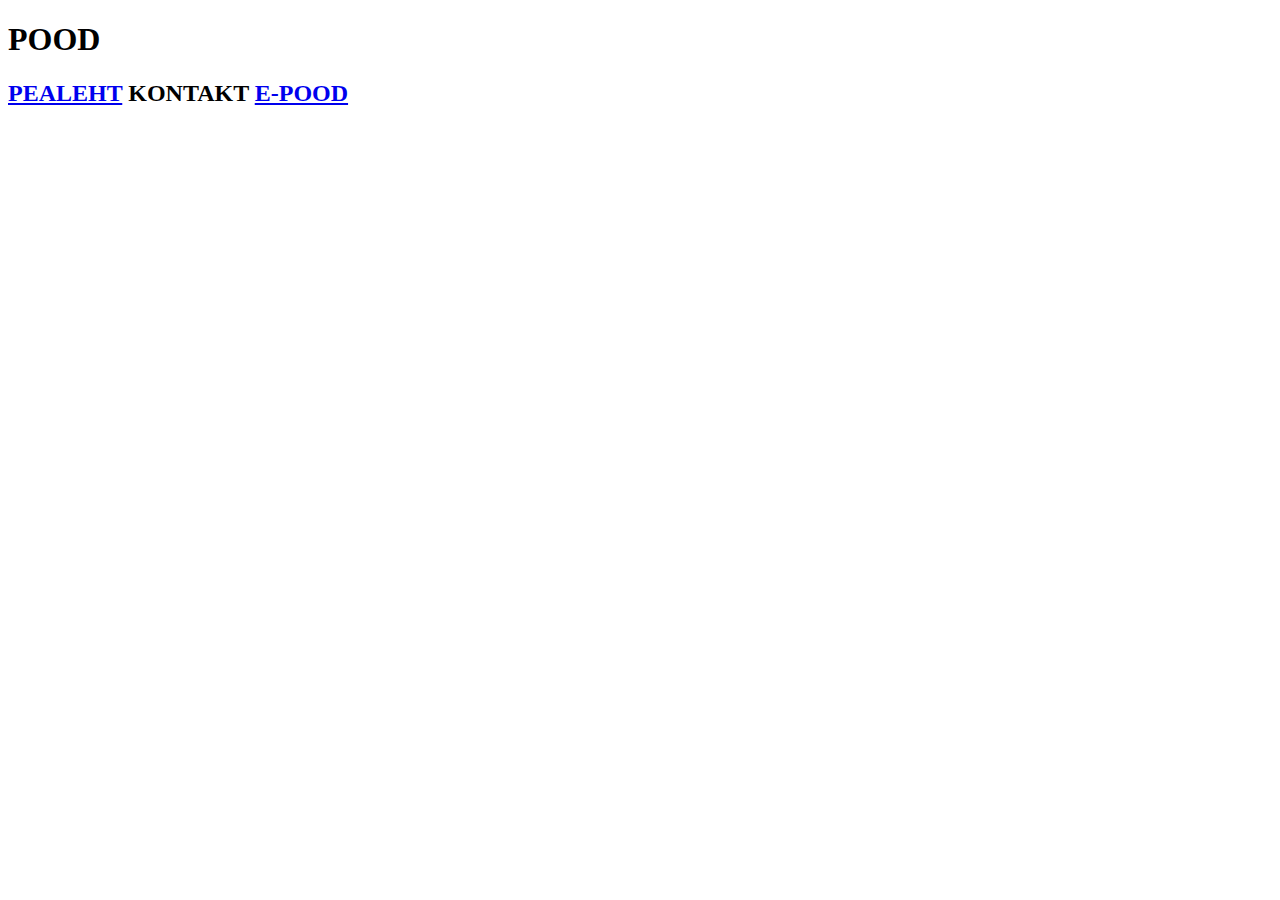
==== kontakt/kontakt.html @ e93c6da3 "kontakti arendus" ====
<!DOCTYPE html>
<html>

<head>
    <meta charset="UTF-8">
    <title>Title</title>
    <link rel="stylesheet" href="../style.css">
</head>

<body>
    <h1>POOD</h1>
    <h2>
        <a href="../pealeht/pealeht.html">PEALEHT</a>
        KONTAKT
        <a href="../epood/epood.html">E-POOD</a>
    </h2>


</body>
</html>
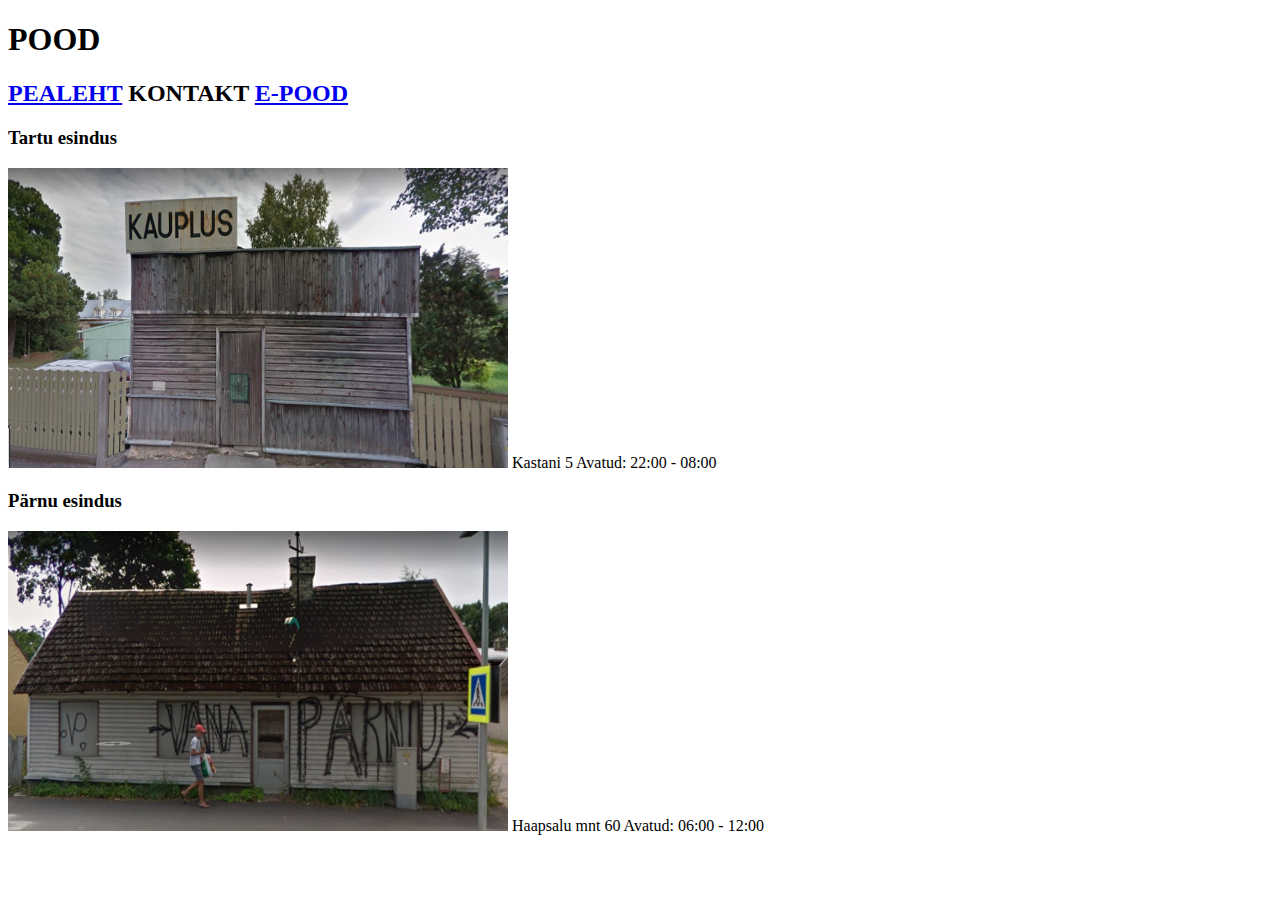
==== commit 1dccc299: "Tartu, Pärnu parimad esindushooned" ====
--- a/kontakt/kontakt.html
+++ b/kontakt/kontakt.html
@@ -3,7 +3,7 @@
 
 <head>
     <meta charset="UTF-8">
-    <title>Title</title>
+    <title>Kontakt</title>
     <link rel="stylesheet" href="../style.css">
 </head>
 
@@ -15,6 +15,29 @@
         <a href="../epood/epood.html">E-POOD</a>
     </h2>
 
+    <h3>Tartu esindus</h3>
+    
+    <img
+        src="tartu_esindus.jpg"
+        alt="Tartu esindus"
+        style="width: 500px;height:300px"
+    >
+    <p1>
+        Kastani 5
+        Avatud: 22:00 - 08:00
+    </p1>
+
+    <h3>Pärnu esindus</h3>
+
+    <img
+        src="parnu_esindus.jpg"
+        alt="Pärnu esindus"
+        style="width:500px; height:300px"
+    >
+    <p1>
+        Haapsalu mnt 60
+        Avatud: 06:00 - 12:00
+    </p1>
 
 </body>
 </html>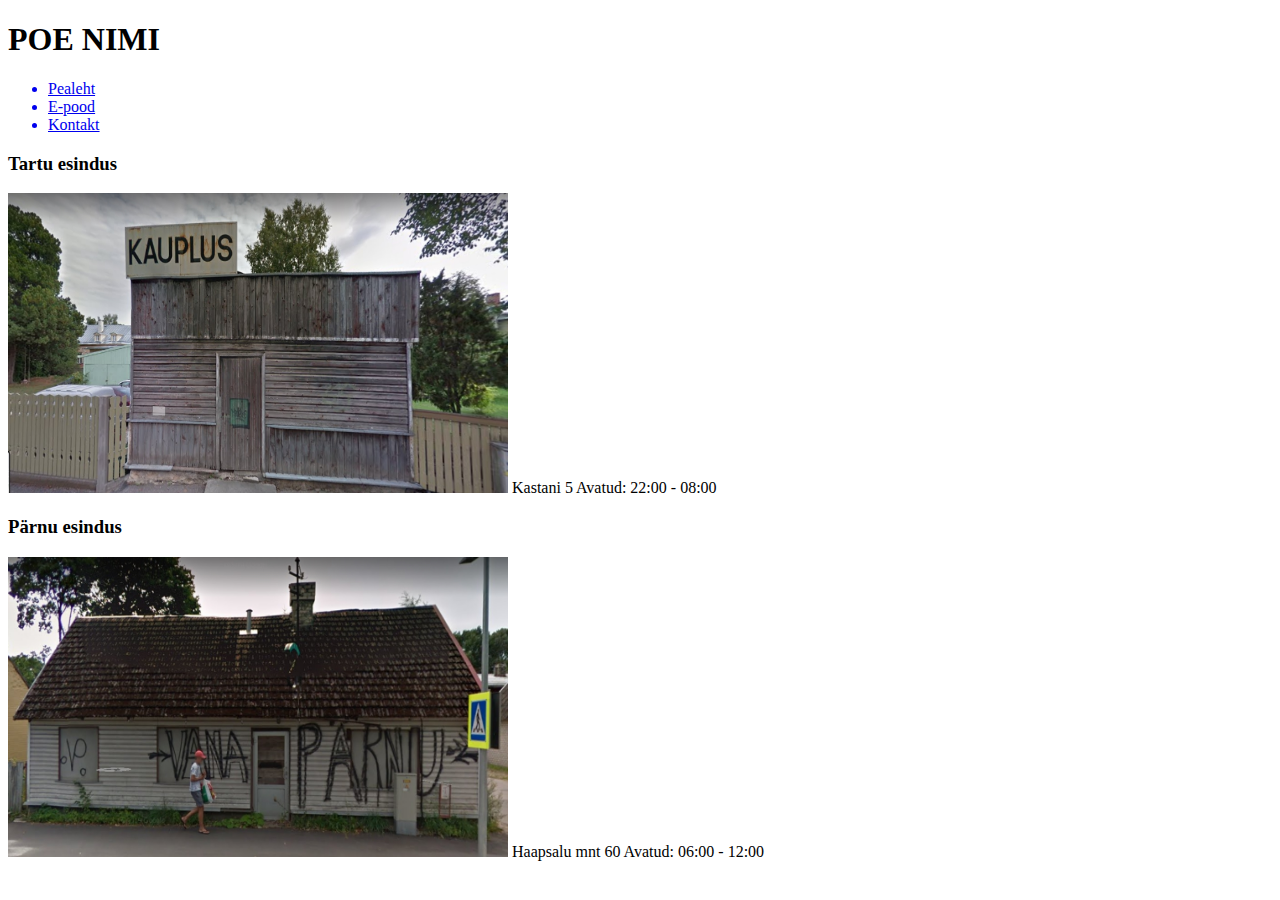
==== commit 478f35fd: "uuendatud header" ====
--- a/kontakt/kontakt.html
+++ b/kontakt/kontakt.html
@@ -8,13 +8,27 @@
 </head>
 
 <body>
-    <h1>POOD</h1>
-    <h2>
-        <a href="../pealeht/pealeht.html">PEALEHT</a>
-        KONTAKT
-        <a href="../epood/epood.html">E-POOD</a>
-    </h2>
+    <div class="header">
+        <div class="inner_header">
+            <div class="container">
+                <h1>
+                    POE NIMI
+                </h1>
 
+            </div>
+            <ul class="menu">
+                <a href="../pealeht/pealeht.html">
+                    <li>Pealeht</li>
+                </a>
+                <a href="../epood/epood.html">
+                    <li>E-pood</li>
+                </a>
+                <a href="../kontakt/kontakt.html">
+                    <li>Kontakt</li>
+                </a>
+            </ul>
+        </div>
+    </div>
     <h3>Tartu esindus</h3>
     
     <img
@@ -40,4 +54,5 @@
     </p1>
 
 </body>
+
 </html>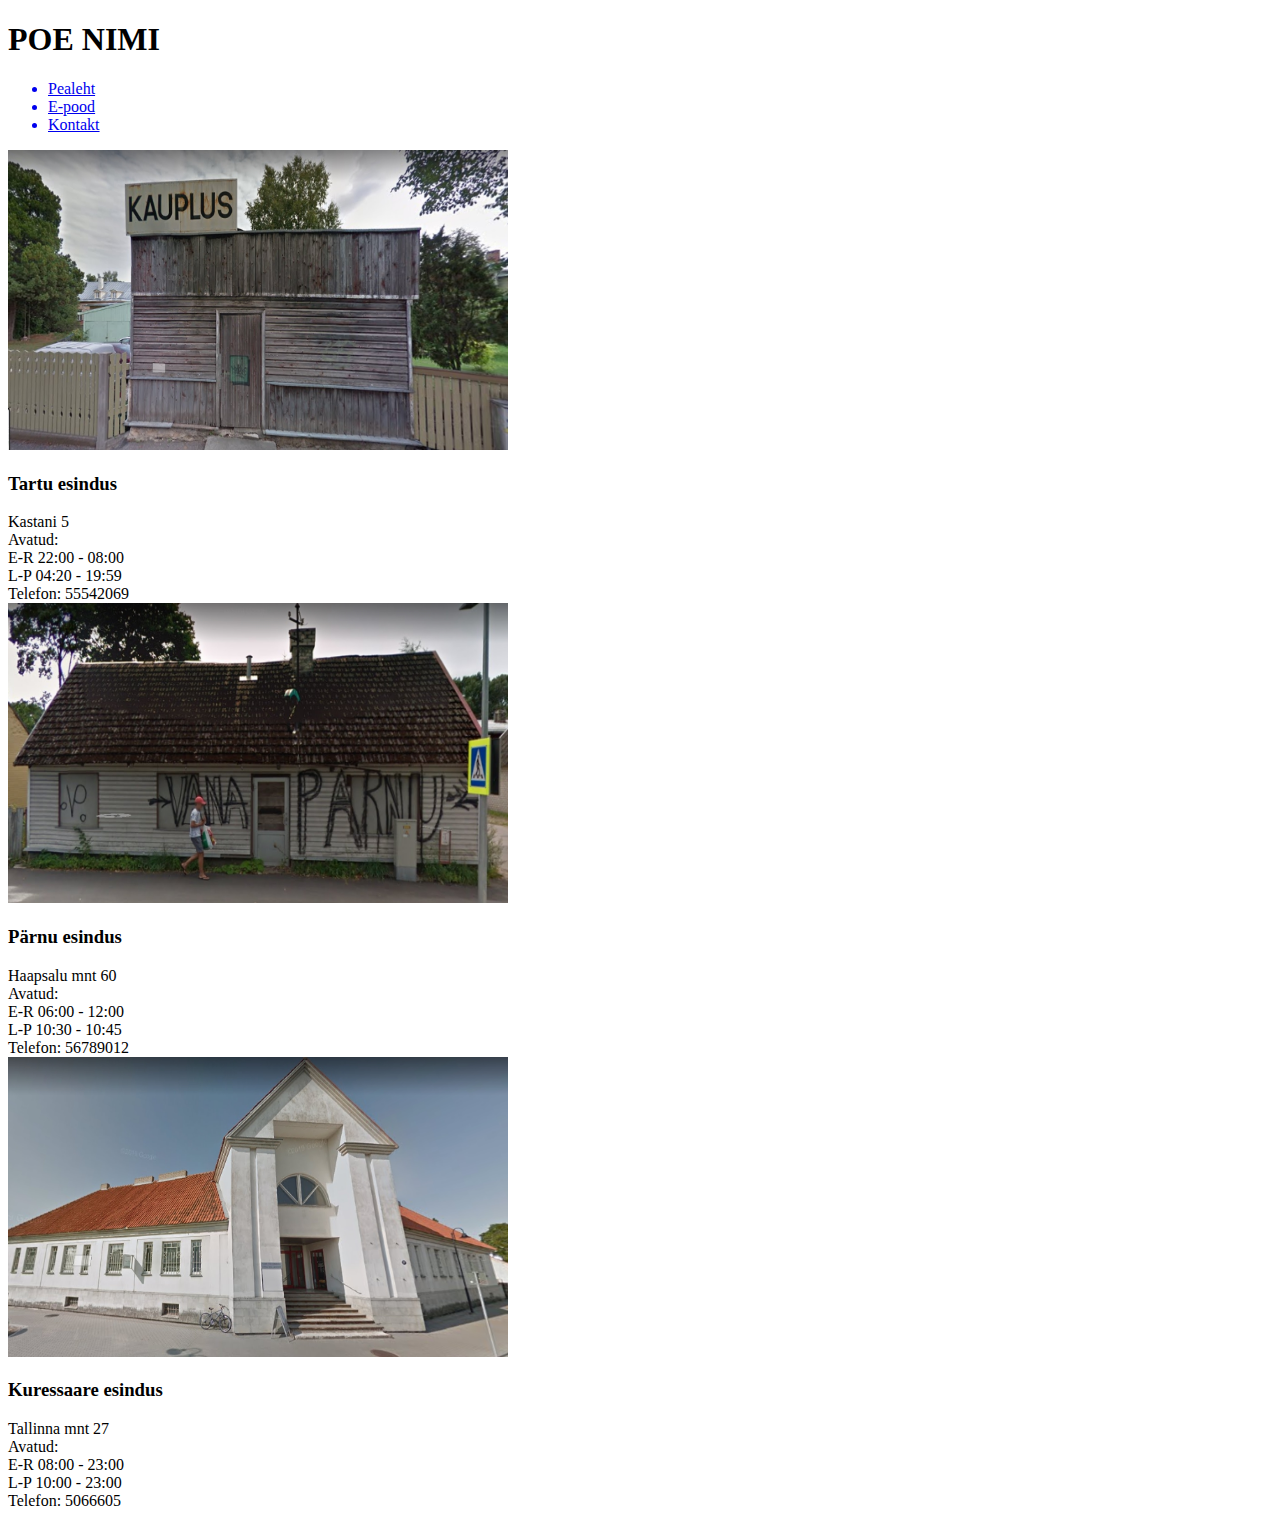
==== commit a45c48b8: "kontakti arendus" ====
--- a/kontakt/kontakt.html
+++ b/kontakt/kontakt.html
@@ -29,29 +29,70 @@
             </ul>
         </div>
     </div>
-    <h3>Tartu esindus</h3>
+
+    <div class="esindus">
+        <div class="vasak_tulp">
+            <img
+                src="tartu_esindus.jpg"
+                alt="Tartu esindus"
+                style="width: 500px;height:300px"
+            >
+        </div>
+
+        <div class="parem_tulp">
+            <h3>Tartu esindus</h3>
+            <p1>
+                Kastani 5<br>
+                Avatud:<br>
+                E-R 22:00 - 08:00<br>
+                L-P 04:20 - 19:59<br>
+                Telefon: 55542069
+            </p1>
+        </div>
+    </div>
     
-    <img
-        src="tartu_esindus.jpg"
-        alt="Tartu esindus"
-        style="width: 500px;height:300px"
-    >
-    <p1>
-        Kastani 5
-        Avatud: 22:00 - 08:00
-    </p1>
+    <div class="esindus">
+        <div class="vasak_tulp">
+            <img
+                src="parnu_esindus.jpg"
+                alt="Pärnu esindus"
+                style="width:500px; height:300px"
+            >
+        </div>
 
-    <h3>Pärnu esindus</h3>
+        <div class="parem_tulp">
+            <h3>Pärnu esindus</h3>
+            <p1>
+                Haapsalu mnt 60<br>
+                Avatud:<br>
+                E-R 06:00 - 12:00<br>
+                L-P 10:30 - 10:45<br>
+                Telefon: 56789012
+            </p1>
+        </div>
+    </div>
 
-    <img
-        src="parnu_esindus.jpg"
-        alt="Pärnu esindus"
-        style="width:500px; height:300px"
-    >
-    <p1>
-        Haapsalu mnt 60
-        Avatud: 06:00 - 12:00
-    </p1>
+    <div class="esindus">
+        <div class="vasak_tulp">
+            <img
+                src="kuressaare_esindus.jpg"
+                alt="Kuressaare esindus"
+                style="width:500px; height:300px"
+            >
+        </div>
+    
+        <div class="parem_tulp">
+            <h3>Kuressaare esindus</h3>
+            <p1>
+                Tallinna mnt 27<br>
+                Avatud:<br>
+                E-R 08:00 - 23:00<br>
+                L-P 10:00 - 23:00<br>
+                Telefon: 5066605
+            </p1>
+        </div>
+    </div>
+    
 
 </body>
 
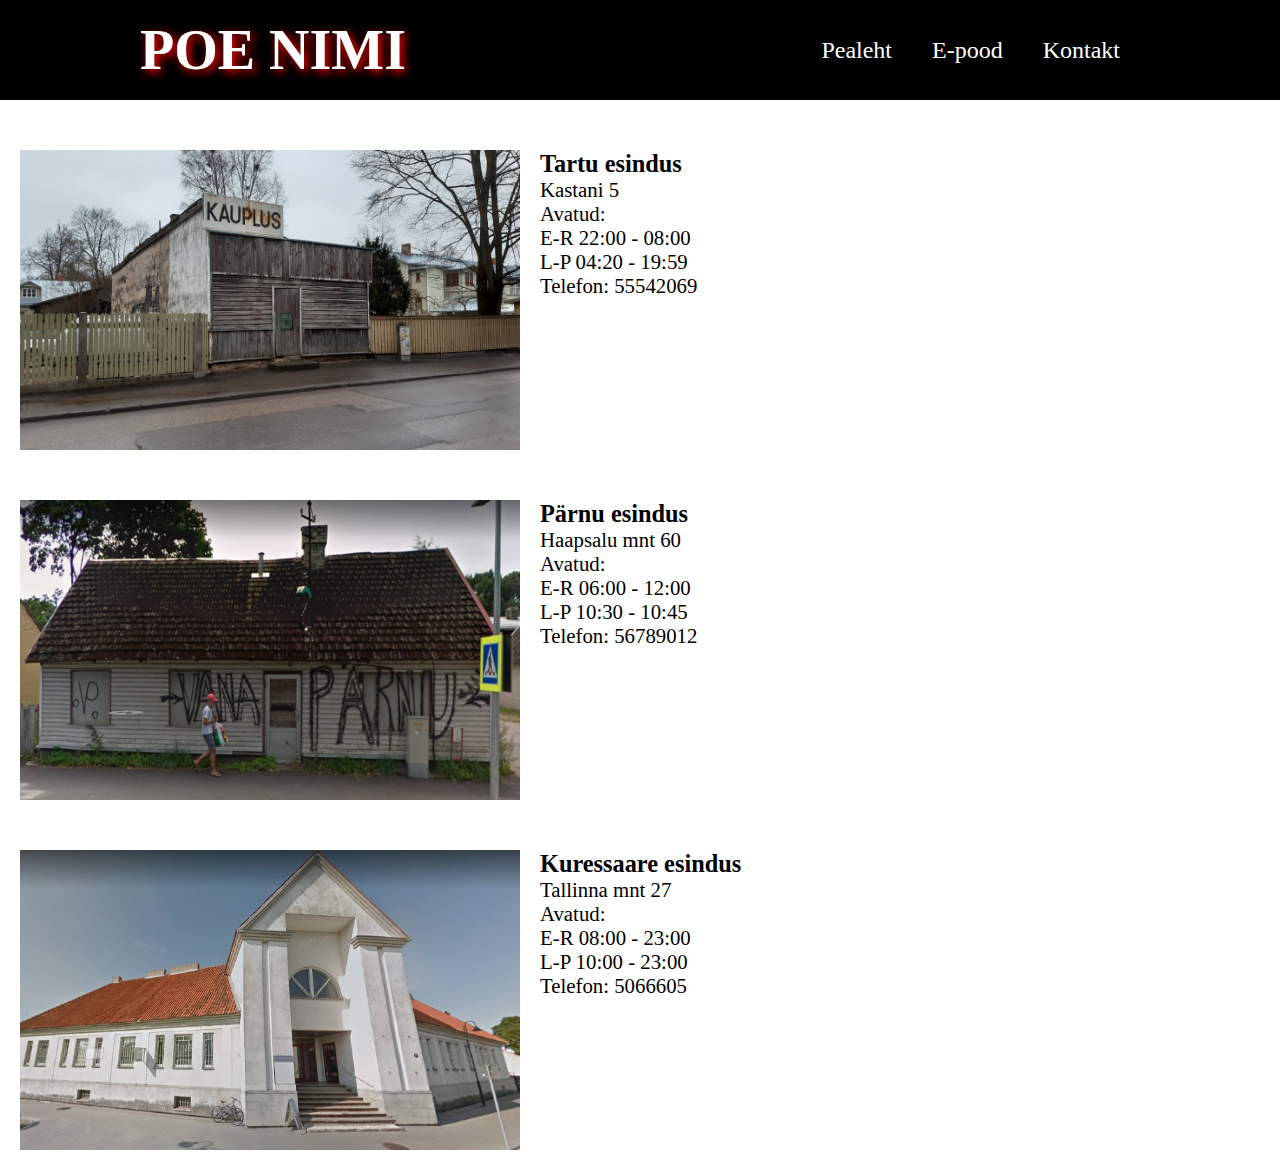
==== commit 184c60bc: "google maps ka" ====
--- a/kontakt/kontakt.html
+++ b/kontakt/kontakt.html
@@ -92,7 +92,6 @@
             </p1>
         </div>
     </div>
-    
 
 </body>
 
--- a/style.css
+++ b/style.css
@@ -0,0 +1,83 @@
+* {
+    margin: 0;
+    padding: 0;
+    list-style: none;
+    text-decoration: none;
+}
+
+.header {
+    width: 100%;
+    height: 100px;
+    background-color: black;
+    display: block;
+}
+
+.inner_header {
+    width: 1000px;
+    height: 100%;
+    display: block;
+    margin: 0 auto;
+}
+.container {
+    height: 100%;
+    display: table;
+    float: left;
+    
+}
+
+.container h1 {
+    color: white;
+    height: 100%;
+    display: table-cell;
+    vertical-align: middle;
+    font-family: Cambria, Cochin, Georgia, Times, 'Times New Roman', serif;
+    font-size: 350%;
+    text-shadow: 3px 3px 10px red;
+}
+
+.menu{
+    height: 100%;
+    float: right;
+}
+
+.menu a {
+    height: 100%;
+    display: table;
+    float: left;
+    padding: 0px 20px;
+}
+
+.menu a li {
+    display: table-cell;
+    vertical-align: middle;
+    height: 100%;
+    color: white;
+    font-size: 150%;
+}
+
+.menu a li:hover {
+    color: red
+}
+
+.esindus {
+    padding-top: 50px;
+    padding-left: 20px;
+    width: 1000px;
+    height: 300px;
+}
+
+.vasak_tulp {
+    float: left;
+    margin-right: 20px;
+}
+
+.parem_tulp {
+    padding-left: 20px;
+    font-size: 130%;
+    font-family: Cambria, Cochin, Georgia, Times, 'Times New Roman', serif;
+}
+
+.peakorter {
+    padding-left: 30px;
+    padding-top: 30px;
+}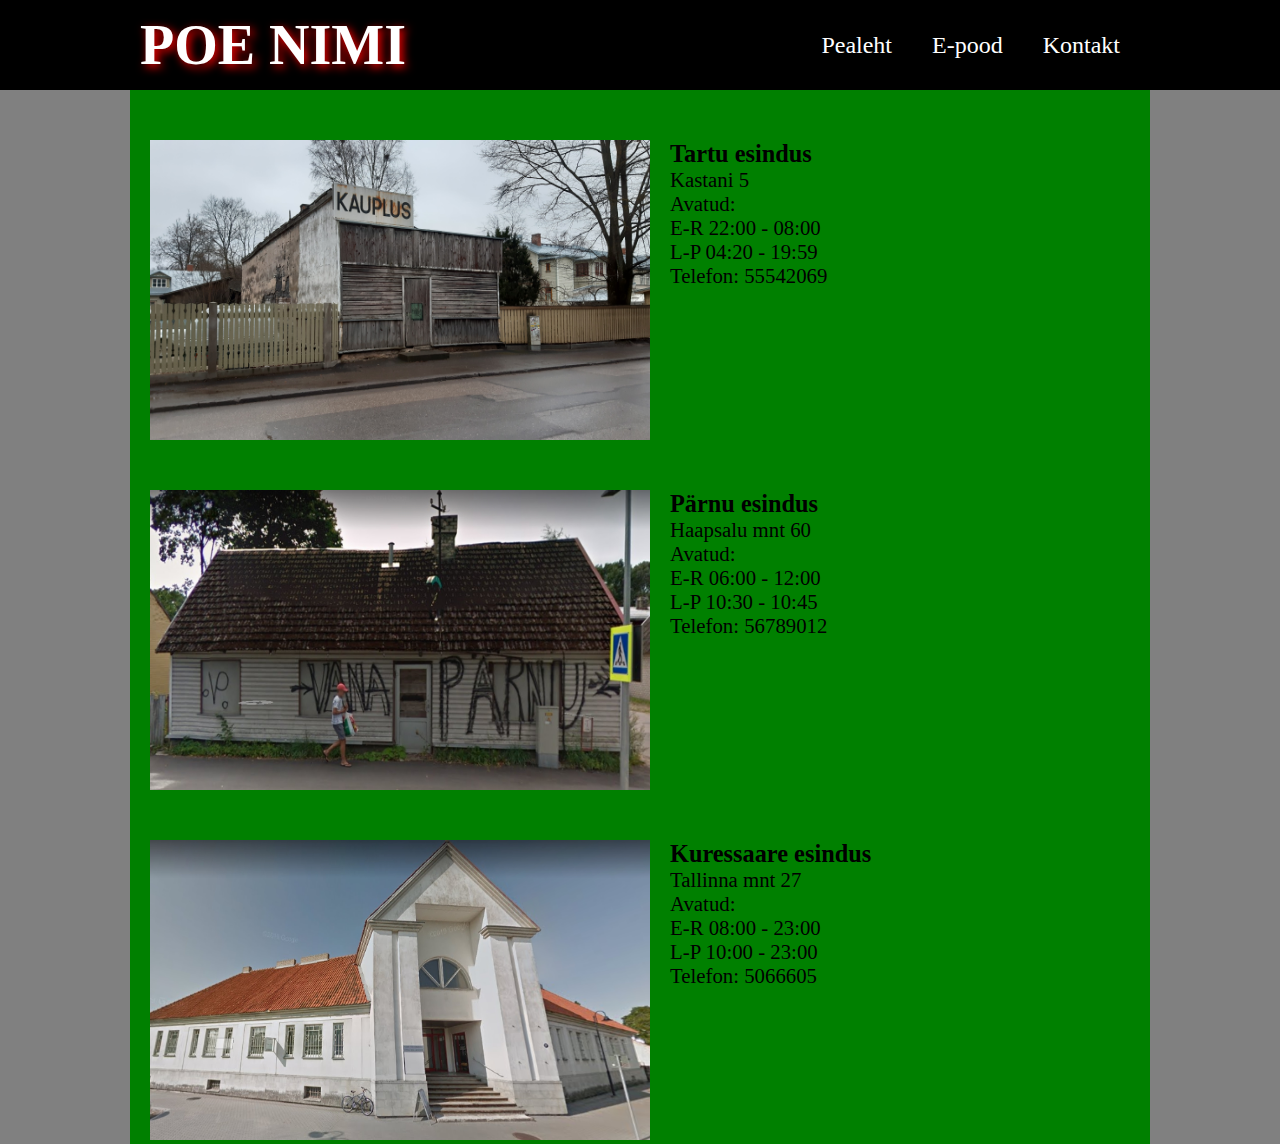
==== commit 8667ade6: "kontakti disain" ====
--- a/kontakt/kontakt.html
+++ b/kontakt/kontakt.html
@@ -30,69 +30,60 @@
         </div>
     </div>
 
-    <div class="esindus">
-        <div class="vasak_tulp">
-            <img
-                src="tartu_esindus.jpg"
-                alt="Tartu esindus"
-                style="width: 500px;height:300px"
-            >
-        </div>
+    <div class="sisucanvas">
+        <div class="sisu">
+            <div class="esindus">
+                <div class="vasak_tulp">
+                    <img src="tartu_esindus.jpg" alt="Tartu esindus" style="width: 500px;height:300px">
+                </div>
 
-        <div class="parem_tulp">
-            <h3>Tartu esindus</h3>
-            <p1>
-                Kastani 5<br>
-                Avatud:<br>
-                E-R 22:00 - 08:00<br>
-                L-P 04:20 - 19:59<br>
-                Telefon: 55542069
-            </p1>
+                <div class="parem_tulp">
+                    <h3>Tartu esindus</h3>
+                    <p1>
+                        Kastani 5<br>
+                        Avatud:<br>
+                        E-R 22:00 - 08:00<br>
+                        L-P 04:20 - 19:59<br>
+                        Telefon: 55542069
+                    </p1>
+                </div>
+            </div>
+
+            <div class="esindus">
+                <div class="vasak_tulp">
+                    <img src="parnu_esindus.jpg" alt="Pärnu esindus" style="width:500px; height:300px">
+                </div>
+
+                <div class="parem_tulp">
+                    <h3>Pärnu esindus</h3>
+                    <p1>
+                        Haapsalu mnt 60<br>
+                        Avatud:<br>
+                        E-R 06:00 - 12:00<br>
+                        L-P 10:30 - 10:45<br>
+                        Telefon: 56789012
+                    </p1>
+                </div>
+            </div>
+
+            <div class="esindus">
+                <div class="vasak_tulp">
+                    <img src="kuressaare_esindus.jpg" alt="Kuressaare esindus" style="width:500px; height:300px">
+                </div>
+
+                <div class="parem_tulp">
+                    <h3>Kuressaare esindus</h3>
+                    <p1>
+                        Tallinna mnt 27<br>
+                        Avatud:<br>
+                        E-R 08:00 - 23:00<br>
+                        L-P 10:00 - 23:00<br>
+                        Telefon: 5066605
+                    </p1>
+                </div>
+            </div>
         </div>
     </div>
-    
-    <div class="esindus">
-        <div class="vasak_tulp">
-            <img
-                src="parnu_esindus.jpg"
-                alt="Pärnu esindus"
-                style="width:500px; height:300px"
-            >
-        </div>
-
-        <div class="parem_tulp">
-            <h3>Pärnu esindus</h3>
-            <p1>
-                Haapsalu mnt 60<br>
-                Avatud:<br>
-                E-R 06:00 - 12:00<br>
-                L-P 10:30 - 10:45<br>
-                Telefon: 56789012
-            </p1>
-        </div>
-    </div>
-
-    <div class="esindus">
-        <div class="vasak_tulp">
-            <img
-                src="kuressaare_esindus.jpg"
-                alt="Kuressaare esindus"
-                style="width:500px; height:300px"
-            >
-        </div>
-    
-        <div class="parem_tulp">
-            <h3>Kuressaare esindus</h3>
-            <p1>
-                Tallinna mnt 27<br>
-                Avatud:<br>
-                E-R 08:00 - 23:00<br>
-                L-P 10:00 - 23:00<br>
-                Telefon: 5066605
-            </p1>
-        </div>
-    </div>
-
 </body>
 
 </html>--- a/style.css
+++ b/style.css
@@ -4,10 +4,14 @@
     list-style: none;
     text-decoration: none;
 }
+html, body {
+    height: 100%;
+    margin: 0;
+}
 
 .header {
     width: 100%;
-    height: 100px;
+    height: 10%;
     background-color: black;
     display: block;
 }
@@ -35,7 +39,7 @@
     text-shadow: 3px 3px 10px red;
 }
 
-.menu{
+.menu {
     height: 100%;
     float: right;
 }
@@ -77,7 +81,65 @@
     font-family: Cambria, Cochin, Georgia, Times, 'Times New Roman', serif;
 }
 
+.sisucanvas {
+    height: 90%;
+    width: 100%;
+    background-color: gray;
+    display: table;
+    float: left;
+}
+
+.sisu {
+    height: 90%;
+    width: 1000px;
+    display: table;
+    margin: 0 auto;
+    background-color: green;
+}
+
+.rida {
+    height: auto;
+    width: auto;
+    display: table-row;
+    background-color: red;
+    text-align: center;
+    vertical-align: middle;
+    border: 2px solid green;
+}
+
+.box {
+    display: table-cell;
+    width: auto;
+    height: 100%;
+    border: 5px solid black;
+    float;
+}
+
+#vasakul {
+    text-align: left;
+}
+
+
 .peakorter {
     padding-left: 30px;
     padding-top: 30px;
+}
+
+.tootekast {
+    padding-top: 30px;
+    padding-left: 20px;
+    width: 800px;
+    height: 400px;
+}
+
+.toode {
+    padding-top: 10px;
+    padding-left: 15px;
+    width:700px;
+    height: 360px;
+    border: 3px solid black;
+}
+
+.pilt {
+    height: 350px;
 }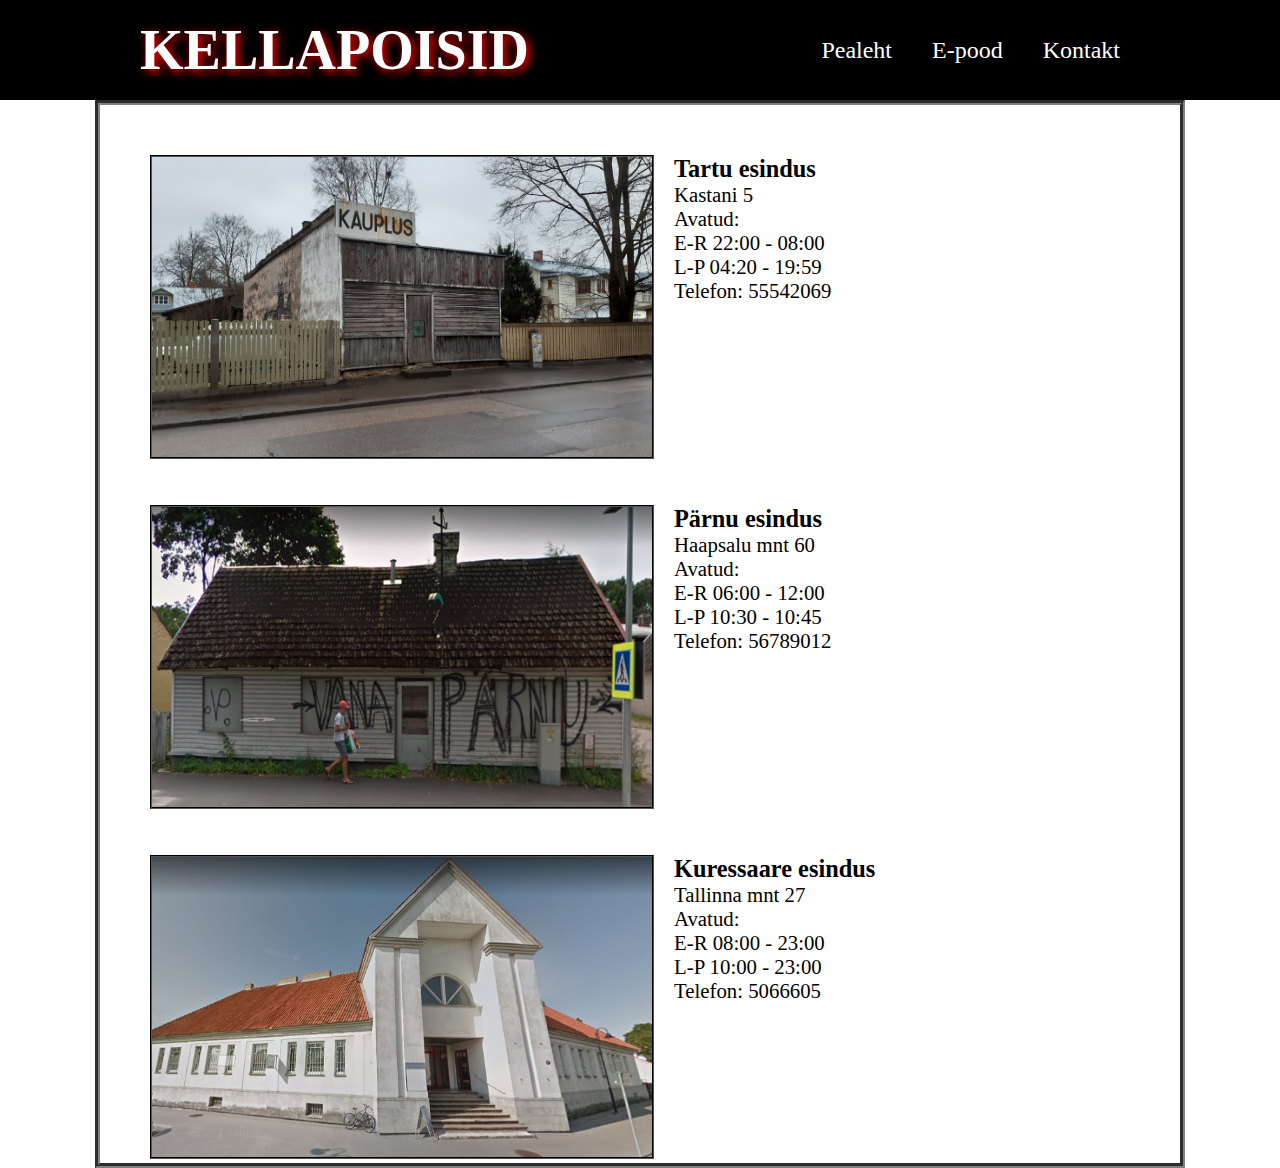
==== commit a937763b: "disaini parandused" ====
--- a/kontakt/kontakt.html
+++ b/kontakt/kontakt.html
@@ -12,7 +12,7 @@
         <div class="inner_header">
             <div class="container">
                 <h1>
-                    POE NIMI
+                    KELLAPOISID
                 </h1>
 
             </div>
@@ -30,57 +30,64 @@
         </div>
     </div>
 
-    <div class="sisucanvas">
-        <div class="sisu">
-            <div class="esindus">
-                <div class="vasak_tulp">
-                    <img src="tartu_esindus.jpg" alt="Tartu esindus" style="width: 500px;height:300px">
-                </div>
-
-                <div class="parem_tulp">
-                    <h3>Tartu esindus</h3>
-                    <p1>
-                        Kastani 5<br>
-                        Avatud:<br>
-                        E-R 22:00 - 08:00<br>
-                        L-P 04:20 - 19:59<br>
-                        Telefon: 55542069
-                    </p1>
-                </div>
+    <div class="sisu">
+        <div class="esindus">
+            <div class="vasak_tulp">
+                <img class="esinduse_pilt"
+                    src="tartu_esindus.jpg"
+                    alt="Tartu esindus"
+                >
             </div>
 
-            <div class="esindus">
-                <div class="vasak_tulp">
-                    <img src="parnu_esindus.jpg" alt="Pärnu esindus" style="width:500px; height:300px">
-                </div>
+            <div class="parem_tulp">
+                <h3>Tartu esindus</h3>
+                <p1>
+                    Kastani 5<br>
+                    Avatud:<br>
+                    E-R 22:00 - 08:00<br>
+                    L-P 04:20 - 19:59<br>
+                    Telefon: 55542069
+                </p1>
+            </div>
+        </div>
 
-                <div class="parem_tulp">
-                    <h3>Pärnu esindus</h3>
-                    <p1>
-                        Haapsalu mnt 60<br>
-                        Avatud:<br>
-                        E-R 06:00 - 12:00<br>
-                        L-P 10:30 - 10:45<br>
-                        Telefon: 56789012
-                    </p1>
-                </div>
+        <div class="esindus">
+            <div class="vasak_tulp">
+                <img class="esinduse_pilt"
+                    src="parnu_esindus.jpg"
+                    alt="Pärnu esindus"
+                >
             </div>
 
-            <div class="esindus">
-                <div class="vasak_tulp">
-                    <img src="kuressaare_esindus.jpg" alt="Kuressaare esindus" style="width:500px; height:300px">
-                </div>
+            <div class="parem_tulp">
+                <h3>Pärnu esindus</h3>
+                <p1>
+                    Haapsalu mnt 60<br>
+                    Avatud:<br>
+                    E-R 06:00 - 12:00<br>
+                    L-P 10:30 - 10:45<br>
+                    Telefon: 56789012
+                </p1>
+            </div>
+        </div>
 
-                <div class="parem_tulp">
-                    <h3>Kuressaare esindus</h3>
-                    <p1>
-                        Tallinna mnt 27<br>
-                        Avatud:<br>
-                        E-R 08:00 - 23:00<br>
-                        L-P 10:00 - 23:00<br>
-                        Telefon: 5066605
-                    </p1>
-                </div>
+        <div class="esindus">
+            <div class="vasak_tulp">
+                <img class="esinduse_pilt"
+                    src="kuressaare_esindus.jpg"
+                    alt="Kuressaare esindus"
+                >
+            </div>
+
+            <div class="parem_tulp">
+                <h3>Kuressaare esindus</h3>
+                <p1>
+                    Tallinna mnt 27<br>
+                    Avatud:<br>
+                    E-R 08:00 - 23:00<br>
+                    L-P 10:00 - 23:00<br>
+                    Telefon: 5066605
+                </p1>
             </div>
         </div>
     </div>
--- a/style.css
+++ b/style.css
@@ -11,7 +11,7 @@
 
 .header {
     width: 100%;
-    height: 10%;
+    height: 100px;
     background-color: black;
     display: block;
 }
@@ -92,9 +92,12 @@
 .sisu {
     height: 90%;
     width: 1000px;
+    padding-left: 30px;
+    padding-right: 30px;
     display: table;
     margin: 0 auto;
-    background-color: green;
+    background-image: url("http://textures.world/wp-content/uploads/2018/10/10-Smooth-Concrete-Background-Texture-copy.jpg");
+    border: 5px groove gray;
 }
 
 .rida {
@@ -127,19 +130,26 @@
 
 .tootekast {
     padding-top: 30px;
-    padding-left: 20px;
-    width: 800px;
+    width: 100%;
     height: 400px;
 }
 
 .toode {
-    padding-top: 10px;
-    padding-left: 15px;
-    width:700px;
+    padding-top: 20px;
+    padding-left: 20px;
+    width: 980px;
     height: 360px;
-    border: 3px solid black;
+    border: 3px groove black;
+    background-color: lightgray;
 }
 
 .pilt {
-    height: 350px;
+    height: 320px;
+    border: 2px solid brown;
+}
+
+.esinduse_pilt {
+    width: 500px;
+    height: 300px;
+    border: 2px groove black;
 }